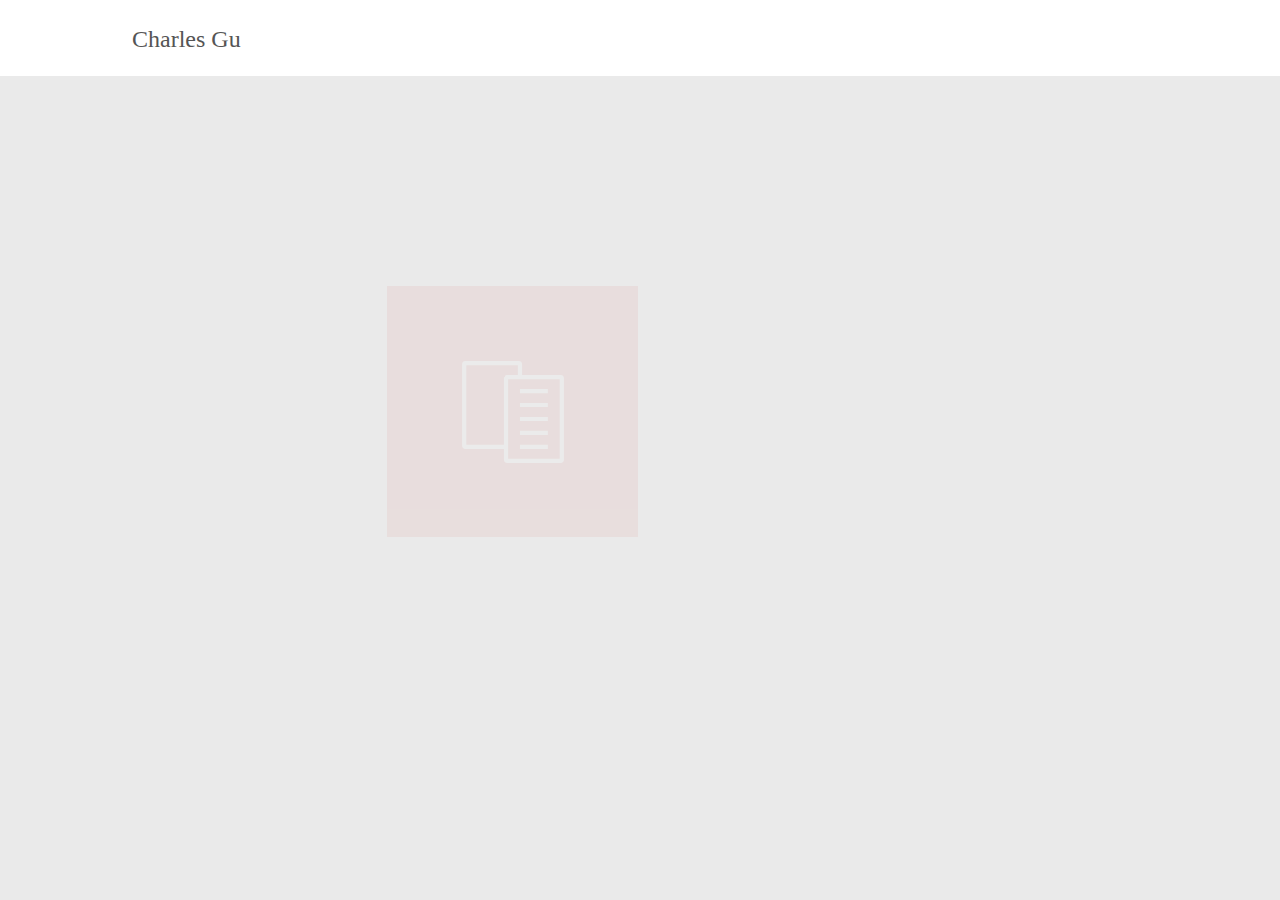
==== index.html @ 2c8cc925 "feat: first commit" ====
<!doctype html>
<html>
	<head>
		<link rel="stylesheet" type="text/css" href="style.css">
		<script src="js/jquery.js"></script>
		<script src="js/script.js"></script>
		<meta name="viewport" content="width=device-width, initial-scale=1, maximum-scale=1, user-scalable=0"/>
		<link rel="icon" href="resources/images/favicon.png" type="image/x-icon" />
		<title>Charles Gu</title>
	</head>
	<body>
		
		<div id="header">
			<div class="header-container">
				<div class="logo home-link">
					Charles <b>Gu</b>
				</div>
				<!-- <nav>
					<li>
						<a href="#" id="all-link" class="active">All</a>
					</li>
					<li>
						<a href="#" id="code-link">Code</a>
					</li>
					<li>
						<a href="#" id="design-link">Design</a>
					</li>
					<li>
						<a href="#" id="info-link">Info</a>
					</li>
				</nav> -->

				<div class="close-container home-link">
					<a href="#">
						<img src="resources/images/x.png"/>
					</a>
				</div>
			</div>
		</div>

		<div id="container" class="">

			<a href="pages/about.html" id="block-link-about">
				<div class="block block-info">
					<svg class="icon" x="0px" y="0px" width="900px" height="900px" viewBox="0 0 900 900">
						<path fill="none" stroke="white" stroke-width="30" stroke-miterlimit="10" d="M300,290c0,5.5,3.182,13.182,7.071,17.071
							l85.857,85.857C396.818,396.818,404.5,400,410,400h80c5.5,0,13.182-3.182,17.071-7.071l85.857-85.857
							C596.818,303.182,600,295.5,600,290v-80c0-5.5-3.182-13.182-7.071-17.071l-85.857-85.857C503.182,103.182,495.5,100,490,100h-80
							c-5.5,0-13.182,3.182-17.071,7.071l-85.857,85.857C303.182,196.818,300,204.5,300,210V290z"/>
						<path fill="none" stroke="white" stroke-width="30" stroke-miterlimit="10" d="M210,400c-5.5,0-10,4.5-10,10v380
							c0,5.5,4.5,10,10,10h480c5.5,0,10-4.5,10-10V410c0-5.5-4.5-10-10-10h-80c-5.5,0-13.182,3.182-17.071,7.071l-85.857,85.857
							C503.182,496.818,495.5,500,490,500h-80c-5.5,0-13.182-3.182-17.071-7.071l-85.857-85.857C303.182,403.182,295.5,400,290,400H210z
							"/>
					</svg>
					<div class="title">ABOUT ME</div>
				</div>
			</a>

			<a href="pages/notes.html" id="block-link-notes">
				<div class="block block-code">
					<svg class="icon" x="0px" y="0px" width="900px" height="900px" viewBox="0 0 900 900">
						<path fill="none" stroke="white" stroke-width="30" stroke-miterlimit="10" d="M400,700H110c-5.5,0-10-4.5-10-10V110
							c0-5.5,4.5-10,10-10h380c5.5,0,10,4.5,10,10v80c0,5.5-4.5,10-10,10h-80c-5.5,0-5.5,0,0,0h380c5.5,0,10,4.5,10,10v580
							c0,5.5-4.5,10-10,10H410c-5.5,0-10-4.5-10-10V200"/>
						<line fill="none" stroke="white" stroke-width="30" stroke-miterlimit="10" x1="500" y1="300" x2="700" y2="300"/>
						<line fill="none" stroke="white" stroke-width="30" stroke-miterlimit="10" x1="500" y1="400" x2="700" y2="400"/>
						<line fill="none" stroke="white" stroke-width="30" stroke-miterlimit="10" x1="500" y1="500" x2="700" y2="500"/>
						<line fill="none" stroke="white" stroke-width="30" stroke-miterlimit="10" x1="500" y1="600" x2="700" y2="600"/>
						<line fill="none" stroke="white" stroke-width="30" stroke-miterlimit="10" x1="500" y1="700" x2="700" y2="700"/>
					</svg>
					<div class="title">NOTES</div>
				</div>
			</a>

			<a href="pages/projs.html" id="block-link-projs">
				<div class="block block-code">
					<svg class="icon" x="0px" y="0px" width="900px" height="900px" viewBox="0 0 900 900">
						<path fill="none" stroke="white" stroke-width="30" stroke-miterlimit="10" d="M700,690c0,5.5-3.182,13.182-7.071,17.071
							l-85.857,85.857C603.182,796.818,595.5,800,590,800H210c-5.5,0-13.182-3.182-17.071-7.071l-85.857-85.857
							C103.182,703.182,100,695.5,100,690v-80c0-5.5,3.182-13.182,7.071-17.071l185.857-185.857C296.818,403.182,300,395.5,300,390V110
							c0-5.5,4.5-10,10-10h180c5.5,0,10,4.5,10,10v280c0,5.5,3.182,13.182,7.071,17.071l185.857,185.857
							C696.818,596.818,700,604.5,700,610V690z"/>
						<line fill="none" stroke="white" stroke-width="30" stroke-miterlimit="10" x1="300" y1="200" x2="500" y2="200"/>
						<path fill="none" stroke="white" stroke-width="30" stroke-miterlimit="10" d="M690,200c5.5,0,10-4.5,10-10v-80
							c0-5.5-4.5-10-10-10h-80c-5.5,0-10,4.5-10,10v80c0,5.5,4.5,10,10,10H690z"/>
						<path fill="none" stroke="white" stroke-width="30" stroke-miterlimit="10" d="M800,310c0-5.5-4.5-10-10-10h-80
							c-5.5,0-10,4.5-10,10v80c0,5.5,4.5,10,10,10h80c5.5,0,10-4.5,10-10V310z"/>
					</svg>
					<div class="title">PROJECTS</div>
				</div>
			</a>

			<a href="pages/broken_thoughts.html" id="block-link-projs">
				<div class="block block-code">
					<svg class="icon" x="0px" y="0px" width="900px" height="900px" viewBox="0 0 900 900">
						<path fill="none" stroke="white" stroke-width="30" stroke-miterlimit="10" d="M192.929,792.929
							C196.818,796.818,204.5,800,210,800h480c5.5,0,13.182-3.182,17.071-7.071l85.857-85.857C796.818,703.182,800,695.5,800,690V210
							c0-5.5-3.182-13.182-7.071-17.071l-85.857-85.857C703.182,103.182,695.5,100,690,100H210c-5.5,0-13.182,3.182-17.071,7.071
							l-85.857,85.857C103.182,196.818,100,204.5,100,210v480c0,5.5,3.182,13.182,7.071,17.071L192.929,792.929z"/>
						<path fill="none" stroke="white" stroke-width="30" stroke-miterlimit="10" d="M500,700V510c0-5.5-4.5-10-10-10h-80
							c-5.5,0-10,4.5-10,10v180c0,5.5,4.5,10,10,10h80c5.5,0,10-4.5,10-10v-80c0-5.5-4.5-10-10-10h-80c-5.5,0-10-4.5-10-10v-80
							c0-5.5-3.182-13.182-7.071-17.071l-85.857-85.857C303.182,403.182,300,395.5,300,390v-80c0-5.5,3.182-13.182,7.071-17.071
							l85.857-85.857C396.818,203.182,404.5,200,410,200h80c5.5,0,13.182,3.182,17.071,7.071l85.857,85.857
							C596.818,296.818,600,304.5,600,310v80c0,5.5-3.182,13.182-7.071,17.071L500,500"/>
						<path fill="none" stroke="white" stroke-width="30" stroke-miterlimit="10" d="M400,400v-90c0-5.5,4.5-10,10-10h80
							c5.5,0,10-4.5,10-10v-90"/>
					</svg>
					<div class="title">BROKEN THROUGHT</div>
				</div>
			</a>

		</div>

		<div id="load-content"></div>

	</body>
</html>
---- style.css ----
/**************************************
  FONT FACES
**************************************/

@font-face {
    font-family: "Gotham";
    src: url(fonts/Gotham-Light.ttf) format("truetype");
    font-weight: 100;
    font-style: normal;
  }
  
  @font-face {
    font-family: "Gotham";
    src: url(fonts/Gotham-Book.ttf) format("truetype");
    font-weight: 200;
    font-style: normal;
  }
  
  @font-face {
    font-family: "Gotham";
    src: url(fonts/Gotham-Medium.ttf) format("truetype");
    font-weight: 300;
    font-style: normal;
  }
  
  @font-face {
    font-family: "Gotham";
    src: url(fonts/Gotham-Bold.ttf) format("truetype");
    font-weight: 400;
    font-style: normal;
  }
  
  @font-face {
    font-family: "Gotham";
    src: url(fonts/Gotham-Black.ttf) format("truetype");
    font-weight: 500;
    font-style: normal;
  }
  
  @font-face {
    font-family: "Pacifico";
    src: url(fonts/Pacifico.ttf) format("truetype");
    font-style: normal;
  }
  
  /**************************************
    GENERAL
  **************************************/
  
  body {
    font-family: "Gotham";
    background-color: #eaeaea;
    margin: 0;
  }
  
  #container {
    width: 80%;
    margin: 0 auto;
    margin-top: calc(40vh - 76px);
    text-align: center;
    overflow: hidden;
    padding: 0 2px;
    box-sizing: border-box;
  
    -webkit-transition: all 0.25s;
    -moz-transition: all 0.25s;
    transition: all 0.25s;
  }
  
  /**************************************
    HEADER
  **************************************/
  
  #header {
    background-color: white;
    width: 100%;
    position: fixed;
    top: 0;
    z-index: 99;
    height: 76px;
  }
  
  #logo {
    width: 100%;
    height: 48px;
    margin-top: 12px;
  }
  
  .header-container {
    width: 80%;
    height: 76px;
    margin: 0 auto;
    position: relative;
    padding: 0 4px;
    box-sizing: border-box;
  }
  
  .logo {
    font-weight: 100;
    font-size: 24px;
    float: left;
    margin-top: 26px;
    color: #555555;
    cursor: pointer;
  }
  
  .logo b {
    font-weight: 300;
  }
  
  nav {
    display: block;
    float: right;
    margin: 0;
    padding: 0;
    margin-top: 30px;
  }
  
  nav li {
    list-style: none;
    display: inline-block;
    margin-left: 24px;
  }
  
  nav li a {
    color: #555555;
    font-weight: 300;
    text-decoration: none;
    -webkit-transition: all 0.25s;
    -moz-transition: all 0.25s;
    transition: all 0.25s;
  }
  
  nav li a::after {
    content: "";
    display: block;
    width: 0%;
    height: 3px;
    margin-top: 4px;
    -webkit-transition: all 0.25s;
    -moz-transition: all 0.25s;
    transition: all 0.25s;
  }
  
  nav li a:hover::after,
  nav li a.active::after {
    width: 100%;
  }
  
  nav li a#all-link:hover,
  nav li a#all-link.active {
    color: #2f2f2f;
  }
  
  nav li a#all-link::after {
    background-color: #2f2f2f;
  }
  
  nav li a#code-link:hover,
  nav li a#code-link.active {
    color: #DA635D;
  }
  
  nav li a#code-link::after {
    background-color: #DA635D;
  }
  
  nav li a#design-link:hover,
  nav li a#design-link.active {
    color: #B1938B;
  }
  
  nav li a#design-link::after {
    background-color: #B1938B;
  }
  
  nav li a#info-link:hover,
  nav li a#info-link.active {
    color: #4E4E56;
  }
  
  nav li a#info-link::after {
    background-color: #4E4E56;
  }
  
  .close-container {
    width: 24px;
    height: 24px;
    margin: 26px 0;
    overflow: hidden;
    position: absolute;
    top: 100px;
    right: 4px;
  
    -webkit-transition: background-color 0.25s, color 0.25s;
    -moz-transition: background-color 0.25s, color 0.25s;
    transition: background-color 0.25s, color 0.25s;
  }
  
  .close-container img {
    width: 100%;
    height: 100%;
  }
  
  /**************************************
    BLOCKS
  **************************************/
  
  .block {
    width: calc(25% - 4px);
    margin: 2px;
    height: 0;
    padding-top: calc(25% - 4px);
    background-color: #eaeaea;
    float: left;
    position: relative;
    overflow: hidden;
    -webkit-box-sizing: border-box;
    -moz-box-sizing: border-box;
    box-sizing: border-box;
    -webkit-transition: background-color 0.25s;
    -moz-transition: background-color 0.25s;
    transition: background-color 0.25s;
  }
  
  .block::before {
    content: "";
    display: block;
    position: absolute;
    left: 50%;
    top: 50%;
    transform: translateX(-50%) translateY(-50%);
    width: 0%;
    padding-top: 0%;
    border-radius: 50%;
    background-color: #43353D;
    background-color: #2f2f2f;
    -webkit-transition: all 0.25s;
    -moz-transition: all 0.25s;
    transition: all 0.25s;
  }
  
  .block.block-code {
    background-color: #DA635D;
  }
  
  .block.block-design {
    background-color: #B1938B;
  }
  
  .block.block-info {
    background-color: #4E4E56;
  }
  
  .title {
    text-align: center;
    font-size: 0px;
    color: white;
    letter-spacing: 4px;
  
    -webkit-transition: all 0.25s;
    -moz-transition: all 0.25s;
    transition: all 0.25s;
  
    position: absolute;
    bottom: 12%;
    width: 100%;
  
  }
  
  .block:hover,
  .block.active {
    overflow: hidden;
    -webkit-transition: background-color 0.25s;
    -moz-transition: background-color 0.25s;
    transition: background-color 0.25s;
  }
  
  .block:hover::before,
  .block.active::before {
    width: 150%;
    padding-top: 150%;
    -webkit-transition: all 0.25s;
    -moz-transition: all 0.25s;
    transition: all 0.25s;
  }
  
  .block:hover .title {
    -webkit-transition: all 0.25s;
    -moz-transition: all 0.25s;
    transition: all 0.25s;
    color: white;
    font-size: 12px;
  }
  
  .block:hover .icon,
  .block.active .icon {
    stroke-dasharray: 100;
    animation: dash 5s infinite;
  }
  
  #container.sidebar {
    width: 100px;
    position: fixed;
    left: 0;
    top: -2px;
    overflow: scroll;
    height: calc(100vh - 60px);
    padding: 0;
    background-color: #eaeaea;
  }
  
  #container.sidebar::-webkit-scrollbar { 
    width: 0px;
  }
  
  #container.sidebar .block {
    width: 100%;
    padding-top: 100%;
    margin: 0;
  }
  
  #container.sidebar .block:hover .title {
    font-size: 0px;
  }
  
  
  /**************************************
    ANIMATION
  **************************************/
  
  .icon {
    width: 50%;
    height: 50%;
    display: block;
    position: absolute;
    left: 50%;
    top: 50%;
    transform: translateX(-50%) translateY(-50%);
  }
  
  .icon-animate {
    margin: 0 auto !important;
    height: 40vh !important;
    padding-top: calc(50vh - 20vh - 20px);
  }
  
  .icon-scroll {
    width: 40px;
    height: 40px;
    margin: 0 auto;
    margin-top: 12vh;
  }
  
  .icon-scroll path, .icon-scroll line {
    -webkit-transition: stroke 0.75s;
    -moz-transition: stroke 0.75s;
    transition: stroke 0.75s;
  }
  
  .icon-scroll:hover path, .icon-scroll:hover line {
    stroke: #eaeaea;
    -webkit-transition: stroke 0.75s;
    -moz-transition: stroke 0.75s;
    transition: stroke 0.75s;
  }
  
  path {
    -webkit-transition: stroke 0.25s;
    -moz-transition: stroke 0.25s;
    transition: stroke 0.25s;
  }
  
  @keyframes dash {
    to {
      stroke-dashoffset: 1000;
    }
  }
  
  /**************************************
    CONTENT PAGES 
  **************************************/
  
  #loaded {
    width: calc(100% - 100px);
    height: calc(100vh - 76px);
    position: fixed;
    right: 0;
    bottom: 0;
  }
  
  #load-content {
    height: 100vh;
    overflow: hidden;
  }
  
  h1 {
    color: #555;
    font-size: 48px;
    font-weight: 300;
    margin: 0;
    margin-bottom: 48px;
    display: inline-block;
  }
  
  h1::after {
    content: "";
    display: block;
    height: 6px;
    width: 100px;
    margin-top: 12px;
    background-color: #555555;
  }
  
  p {
    width: 100%;
    padding-left: 0px;
    border-left: 0px solid #555555;
    color: #555555;
    font-weight: 200;
    line-height: 200%;
    margin: 0;
    margin-bottom: 48px;
    -webkit-box-sizing: border-box;
    -moz-box-sizing: border-box;
    box-sizing: border-box;
  }
  
  a {
    color: #DA635D;
    text-decoration: none;
    position: relative;
    font-weight: 300;
  }
  
  .content-side {
    width: 30%;
    height: 100vh;
    float: left;
    background-color: #2f2f2f;
    position: fixed;
    overflow-y: scroll;
    background-size: cover;
    background-position: center;
  }
  
  .content-side::-webkit-scrollbar { 
    width: 0px;
  }
  
  .content-main {
    width: 70%;
    min-height: 100vh;
    float: left;
    padding-top: 48px;
    box-sizing: border-box;
  }
  
  .content-side + .content-main {
    float: right;
  }
  
  .content-main a::after {
    content: "";
    display: block;
    position: absolute;
    width: 0;
    height: 3px;
    background-color: #DA635D;
    left: 0;
    bottom: -8px;
    -webkit-transition: all 0.25s;
    -moz-transition: all 0.25s;
    transition: all 0.25s;
  }
  
  .content-main a:hover::after {
    width: 100%;
  }
  
  .img {
    display: block;
    width: 100%;
    border-bottom: 4px solid #eaeaea;
  }
  
  .link-container {
    width: 100%;
    display: block;
    margin: 0 auto;
    overflow: hidden;
    margin-bottom: 75px;
    text-align: center;
  }
  
  .text-container {
    width: 80%;
    max-width: 800px;
    display: block;
    margin: 0 10%;
  }
  
  /**************************************
    MEDIA QUERIES 
  **************************************/
  
  @media screen and (min-width: 1400px) {
    .block {
      width: calc(20% - 4px);
      padding-top: calc(20% - 4px);
    }
  }
  
  @media screen and (max-width: 1100px) {
    .block {
      width: calc(33.3333% - 4px);
      padding-top: calc(33.3333% - 4px);
    }
  }
  
  @media screen and (max-width: 800px) {
    #container {
      width: 85%;
    }
  
    .block {
      width: calc(50% - 4px);
      padding-top: calc(50% - 4px);
    }
  
    .header-container {
      width: 85%;
    }
  
    .content-side {
      height: auto;
      width: 100%;
      position: relative;
    }
  
    .content-main {
      width: 100%;
    }
  
    #loaded {
      width: calc(100% - 100px);
    }
  }
  
  @media screen and (max-width: 500px) {
    #container {
      width: 90%;
    }
  
    .block {
      width: calc(100% - 4px);
      padding-top: calc(100% - 4px);
    }
  
    .header-container {
      width: 90%;
    }
  
    #loaded {
      width: 100%;
    }
  
    #container.sidebar {
      display: none;
    }
  
    #header nav {
      display: none;
    }
  
    .close-container {
      display: inline-block;
      top: -26px;
    }
  
    .logo {
      float: none;
      text-align: center;
    }
  }
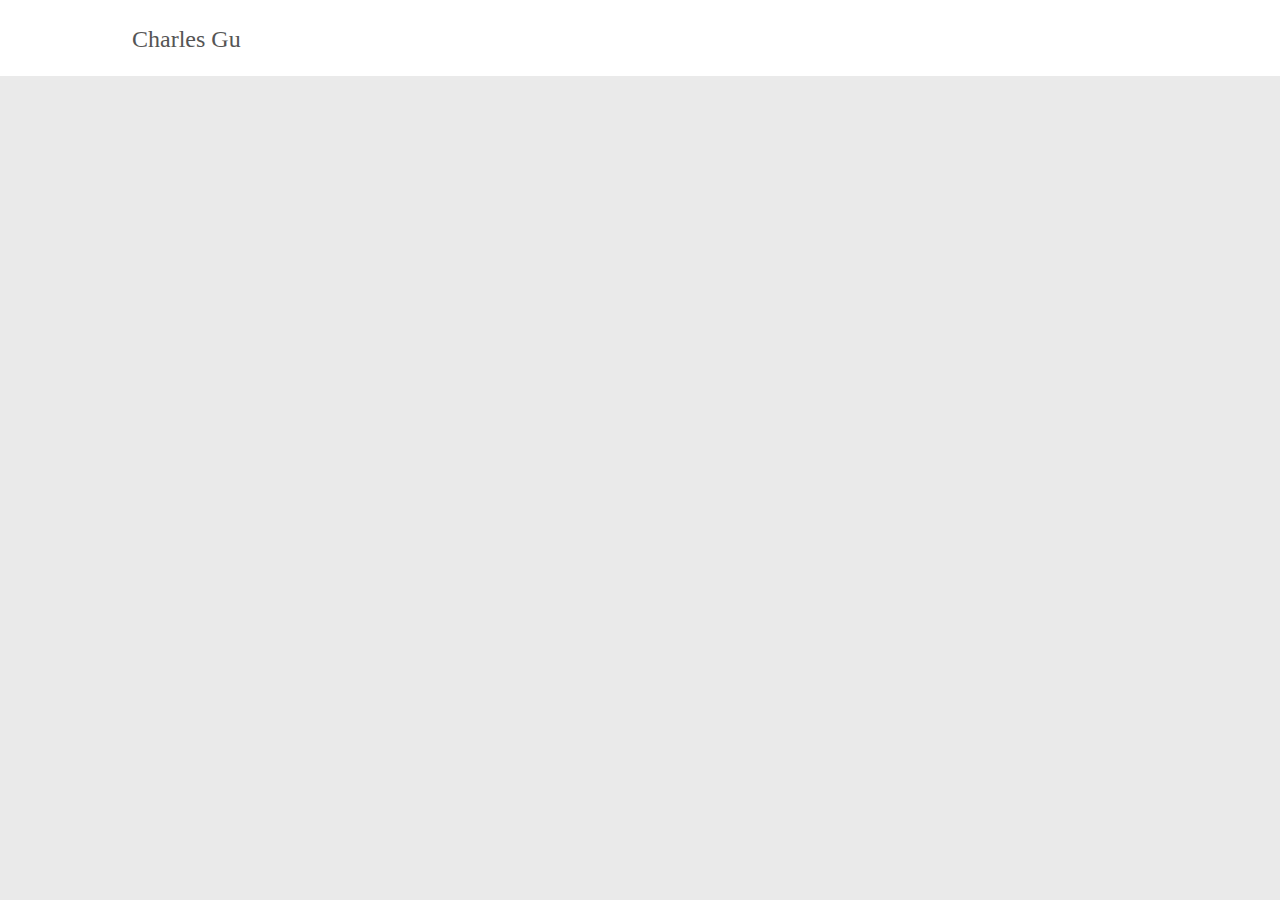
==== commit 59f5f91d: "docs: add other projs pages" ====
--- a/index.html
+++ b/index.html
@@ -90,8 +90,8 @@
 				</div>
 			</a>
 
-			<a href="pages/broken_thoughts.html" id="block-link-projs">
-				<div class="block block-code">
+			<a href="pages/broken_thoughts.html" id="block-link-broken_thoughts">
+				<div class="block block-design">
 					<svg class="icon" x="0px" y="0px" width="900px" height="900px" viewBox="0 0 900 900">
 						<path fill="none" stroke="white" stroke-width="30" stroke-miterlimit="10" d="M192.929,792.929
 							C196.818,796.818,204.5,800,210,800h480c5.5,0,13.182-3.182,17.071-7.071l85.857-85.857C796.818,703.182,800,695.5,800,690V210
--- a/style.css
+++ b/style.css
@@ -393,14 +393,14 @@
     height: 100vh;
     overflow: hidden;
   }
-  
+
   h1 {
     color: #555;
     font-size: 48px;
     font-weight: 300;
     margin: 0;
     margin-bottom: 48px;
-    display: inline-block;
+    /* display: inline-block; */
   }
   
   h1::after {
@@ -410,6 +410,32 @@
     width: 100px;
     margin-top: 12px;
     background-color: #555555;
+  }
+
+  h2 {
+    color: #DA635D;
+    font-size: 25px;
+    font-weight: 250;
+    margin: 0;
+    margin-bottom: 20px;
+    /* display: inline-block; */
+  }
+  
+  h3 {
+    color: #4a4a4a;
+    font-size: 20px;
+    font-weight: 250;
+    margin: 0;
+    margin-bottom: 10px;
+  }
+
+  h4 {
+    color: #4a4a4a;
+    font-size: 30px;
+    font-weight: 300;
+    margin: 0;
+    margin-bottom: 30px;
+    margin-top: 30px;
   }
   
   p {
@@ -424,6 +450,11 @@
     -webkit-box-sizing: border-box;
     -moz-box-sizing: border-box;
     box-sizing: border-box;
+  }
+
+  a::selection, h1::selection, h2::selection, h3::selection, p::selection{
+    background: #DA635D;
+    color: white;
   }
   
   a {
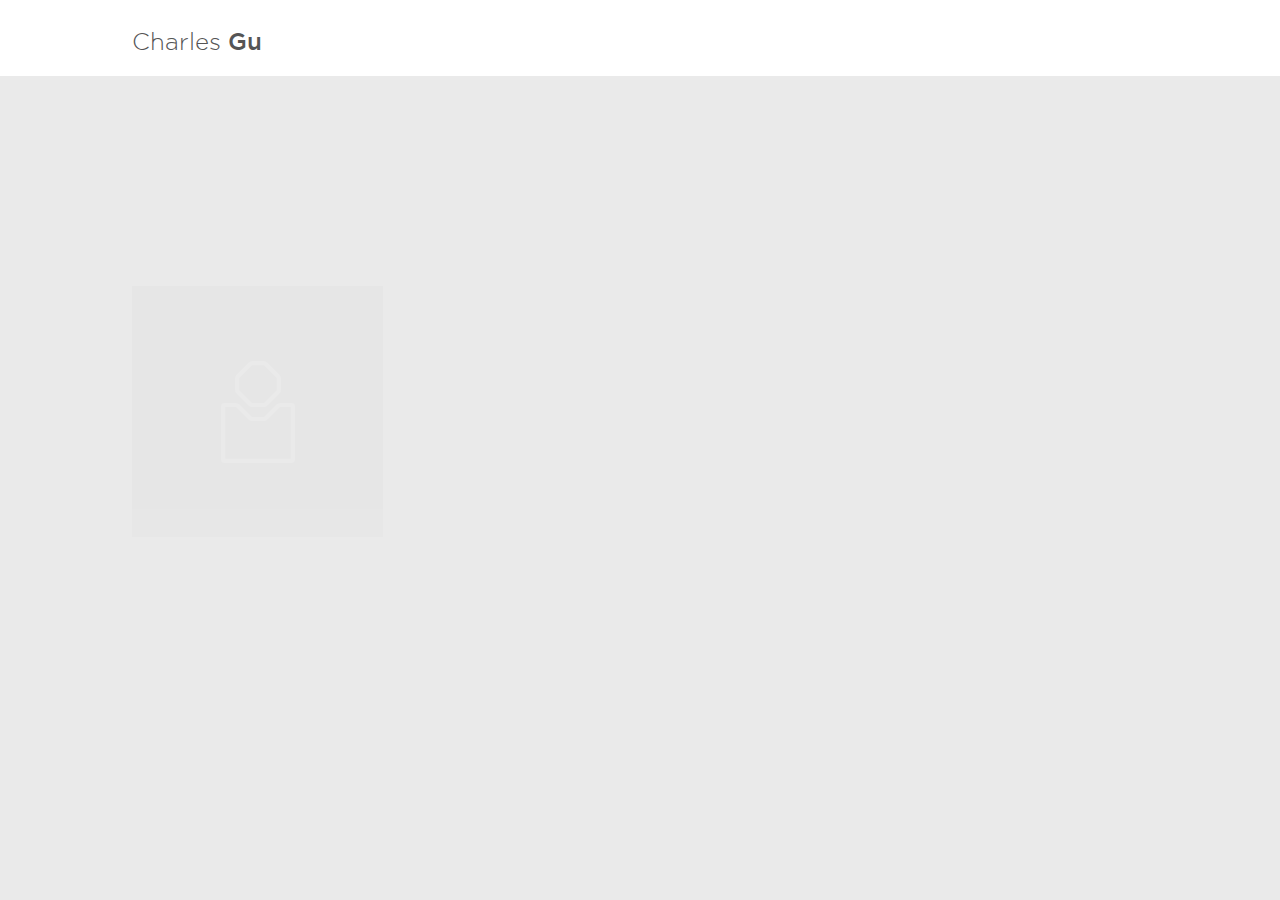
==== commit 124c7d95: "docs: add Qlink" ====
--- a/index.html
+++ b/index.html
@@ -109,6 +109,19 @@
 				</div>
 			</a>
 
+			<a href="pages/contactme.html" id="block-link-contactme">
+				<div class="block block-info">
+					<svg class="icon" x="0px" y="0px" width="900px" height="900px" viewBox="0 0 900 900">
+						<path fill="none" stroke="white" stroke-width="30" stroke-miterlimit="10" d="M410,500c-5.5,0-6.818-3.182-2.929-7.071
+							l385.857-385.857c3.89-3.89,7.071-2.571,7.071,2.929v680c0,5.5-4.5,10-10,10H110c-5.5,0-10-4.5-10-10V110
+							c0-5.5,3.182-6.818,7.071-2.929l385.857,385.857c3.89,3.89,2.571,7.071-2.929,7.071H410z"/>
+						<path fill="none" stroke="white" stroke-width="30" stroke-miterlimit="10" d="M100,100 H800"/>
+						<line fill="none" stroke="#white" stroke-width="30" stroke-miterlimit="10" x1="100" y1="100" x2="800" y2="100"/>
+					</svg>
+					<div class="title">CONTACT</div>
+				</div>
+			</a>
+
 		</div>
 
 		<div id="load-content"></div>
--- a/style.css
+++ b/style.css
@@ -4,42 +4,42 @@
 
 @font-face {
     font-family: "Gotham";
-    src: url(fonts/Gotham-Light.ttf) format("truetype");
+    src: url(resources/fonts/Gotham-Light.ttf) format("truetype");
     font-weight: 100;
     font-style: normal;
   }
   
   @font-face {
     font-family: "Gotham";
-    src: url(fonts/Gotham-Book.ttf) format("truetype");
+    src: url(resources/fonts/Gotham-Book.ttf) format("truetype");
     font-weight: 200;
     font-style: normal;
   }
   
   @font-face {
     font-family: "Gotham";
-    src: url(fonts/Gotham-Medium.ttf) format("truetype");
+    src: url(resources/fonts/Gotham-Medium.ttf) format("truetype");
     font-weight: 300;
     font-style: normal;
   }
   
   @font-face {
     font-family: "Gotham";
-    src: url(fonts/Gotham-Bold.ttf) format("truetype");
+    src: url(resources/fonts/Gotham-Bold.ttf) format("truetype");
     font-weight: 400;
     font-style: normal;
   }
   
   @font-face {
     font-family: "Gotham";
-    src: url(fonts/Gotham-Black.ttf) format("truetype");
+    src: url(resources/fonts/Gotham-Black.ttf) format("truetype");
     font-weight: 500;
     font-style: normal;
   }
   
   @font-face {
     font-family: "Pacifico";
-    src: url(fonts/Pacifico.ttf) format("truetype");
+    src: url(resources/fonts/Pacifico.ttf) format("truetype");
     font-style: normal;
   }
   
@@ -418,13 +418,14 @@
     font-weight: 250;
     margin: 0;
     margin-bottom: 20px;
+    margin-top: 50px;
     /* display: inline-block; */
   }
   
   h3 {
     color: #4a4a4a;
     font-size: 20px;
-    font-weight: 250;
+    font-weight: 300;
     margin: 0;
     margin-bottom: 10px;
   }
@@ -446,13 +447,59 @@
     font-weight: 200;
     line-height: 200%;
     margin: 0;
-    margin-bottom: 48px;
+    margin-bottom: 20px;
+    margin-top: 20px;
     -webkit-box-sizing: border-box;
     -moz-box-sizing: border-box;
     box-sizing: border-box;
   }
 
-  a::selection, h1::selection, h2::selection, h3::selection, p::selection{
+  p b {
+    font-weight: 300;
+  }
+
+  /* code format */
+  pre {
+    width: 100%;
+    padding-left: 20px;
+    padding-top: 20px;
+    padding-bottom: 20px;
+    border-left: 0px solid #555555;
+    background-color: #434343;
+    color: #e6e6e6;
+    font-weight: 100;
+    line-height: 100%;
+    font-family: 'Courier New', Courier;
+    overflow: auto;
+  }
+
+  code {
+    color: #DA635D;
+    background-color: #e5d8d4;
+    font-weight: 100;
+    line-height: 100%;
+    font-family: 'Courier New', Courier;
+  }
+
+  ul li {
+    color: #555555;
+    font-weight: 200;
+    line-height: 200%;
+    margin: 0;
+    margin-bottom: 3px;
+    -webkit-box-sizing: border-box;
+    -moz-box-sizing: border-box;
+    box-sizing: border-box;
+  }
+
+  img{
+    /* width: 100%; */
+    /* height: auto; */
+    margin-bottom: 2px;
+  }
+
+  
+  ::selection{
     background: #DA635D;
     color: white;
   }
@@ -464,6 +511,50 @@
     font-weight: 300;
   }
   
+  table {
+    font-size: medium;
+    font-weight: 200;
+    width: 100%;
+    border-collapse: collapse;
+    margin-bottom: 20px;
+
+  }
+
+  th, td{
+    border-width: 1px;
+    border-color: #e0baba;
+    border-style: solid;
+  }
+
+  th {
+    background-color: #DA635D;
+    color: white;
+    font-weight: 300;
+    padding: 10px;
+    text-align: center;
+  }
+
+  tr:nth-child(even) {
+    background-color: #f2f2f2;
+  }
+
+  td {
+    padding: 10px;
+    text-align: center;
+  }
+
+  blockquote {
+    color:#888;
+    border-left: 5px solid #ccc;
+    margin-left: 0;
+    padding: 1em 1.5em 0em 1.5em;
+    /* padding: 1em 1.5em 0em 1.5em;
+    position: relative;
+    font-family: 'Roboto', sans-serif;
+    line-height: 150%;
+    text-indent: 35px; */
+   }
+
   .content-side {
     width: 30%;
     height: 100vh;
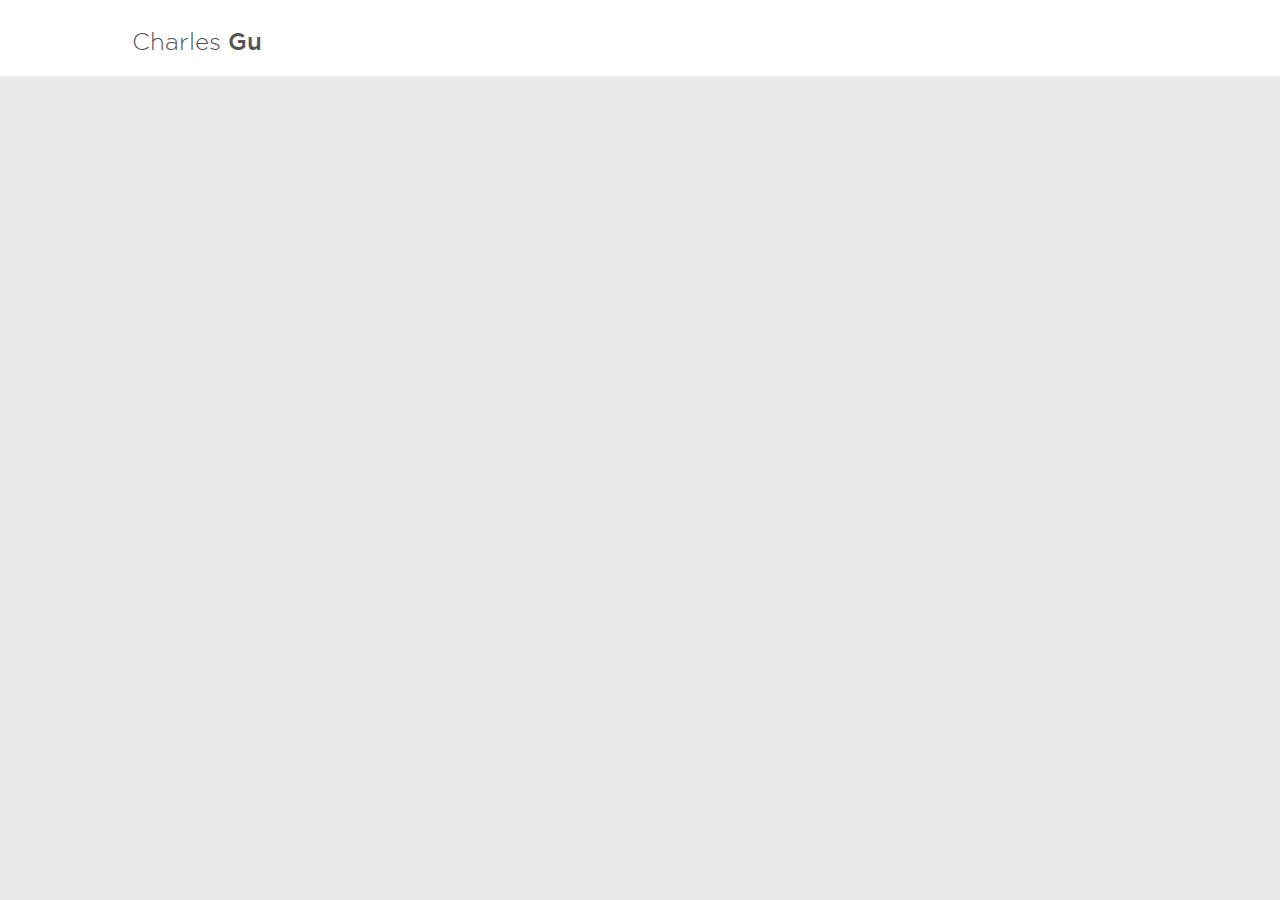
==== commit 34008086: "style: add navigetor" ====
--- a/index.html
+++ b/index.html
@@ -126,5 +126,7 @@
 
 		<div id="load-content"></div>
 
+		
+
 	</body>
 </html>--- a/style.css
+++ b/style.css
@@ -380,7 +380,11 @@
   /**************************************
     CONTENT PAGES 
   **************************************/
-  
+  ul, ol, li{
+    list-style-type: none;
+  }
+
+
   #loaded {
     width: calc(100% - 100px);
     height: calc(100vh - 76px);
@@ -392,6 +396,57 @@
   #load-content {
     height: 100vh;
     overflow: hidden;
+  }
+
+  #navigater {
+    width: 20%;
+    height: 50vh;
+    position: fixed;
+    right: 0;
+    top: 20%;
+    background-color: #00000083;
+    overflow: scroll;
+
+    color:#ccc;
+    font-size: 5px;
+    font-weight: 100;
+
+    overflow-y: scroll;
+  }
+
+  #navigater::-webkit-scrollbar { 
+    width: 0px;
+  }
+
+  #navigater ul{
+    margin-top: 20px;
+  }
+
+  #navigater ul li{
+    /* margin-left: 40px; */
+    /* margin-top: 10px; */
+    padding-top: 10px;
+    margin-right: 10px;
+    line-height: normal;
+  }
+
+  #navigater li a::before{
+    content: "-";
+    position: absolute;
+    left: -12px;
+    /* bottom: 3px; */
+    font-size: 10px;
+    color: #ccc;
+    text-decoration: none;
+  }
+
+  #navigater li a{
+    color: #ccc;
+    text-decoration: none;
+  }
+
+  #navigater li a:hover{
+    color:#DA635D;
   }
 
   h1 {
